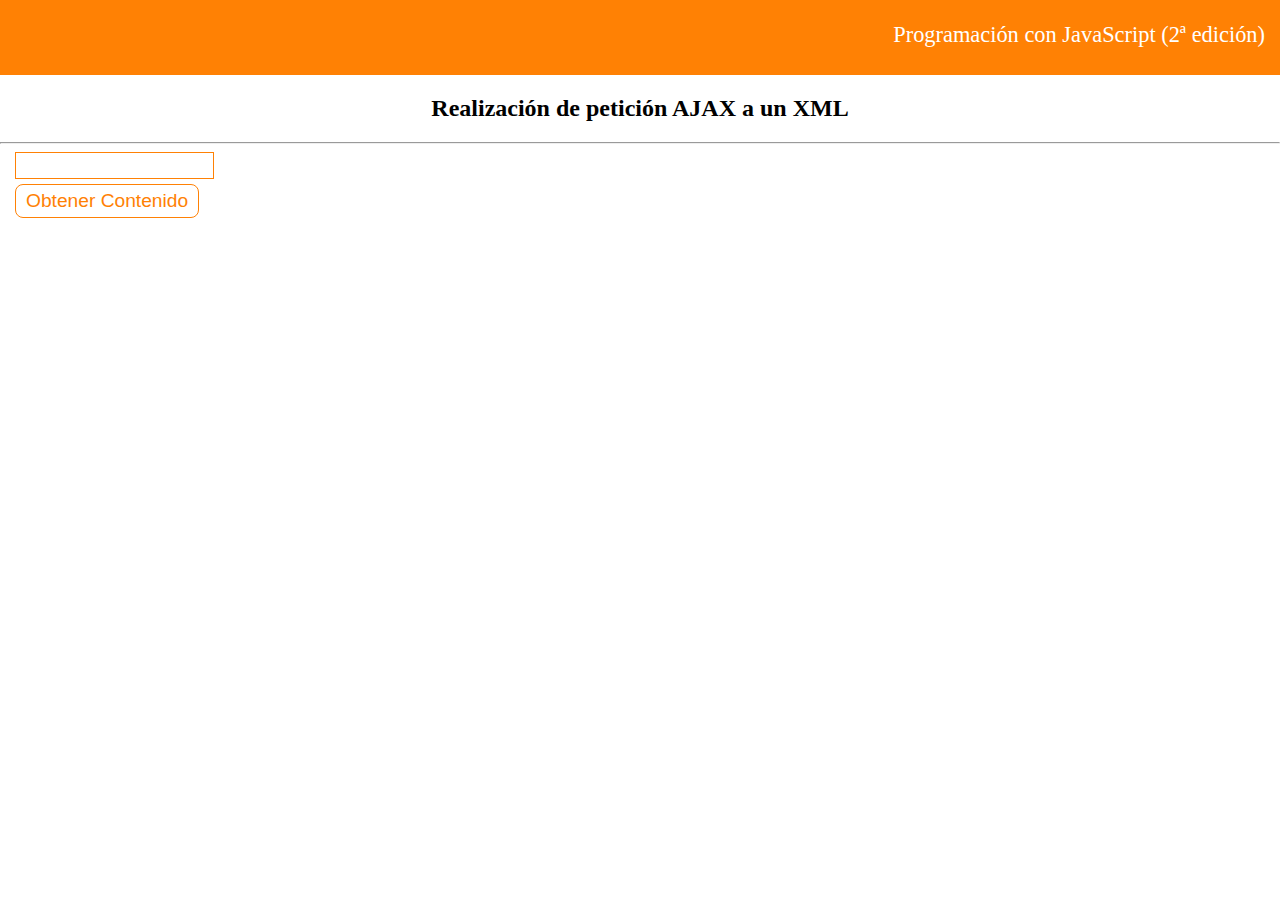
==== 02_ajax/index.html @ 63560823 "02 "Realización de petición AJAX a un XML" completado" ====
<!doctype <!DOCTYPE html>
<html>

<head>
    <meta charset="utf-8" />
    <meta http-equiv="X-UA-Compatible" content="IE=edge">
    <title>Page Title</title>
    <meta name="viewport" content="width=device-width, initial-scale=1">
    <link rel="stylesheet" type="text/css" media="screen" href="css/stilo.css" />
</head>

<body>
    <div class="navegacion">
        <p class="nav-titulo">Programación con JavaScript (2ª edición)</p>
    </div>
    <h2>Realización de petición AJAX a un XML</h2>
    <hr>

    <form onsubmit="return false">
        <div>
            <input id="respuesta">
        </div>
        <button type="submit" class="boton" id="obtener_contenido">Obtener Contenido</button>
    </form>
    <script src="js/ejemploXML.js"></script>
</body>

</html>
---- 02_ajax/css/stilo.css ----
body, html {
    width: 100%;
    margin: 0;
    font-family: Georgia, 'Times New Roman', Times, serif;
}

.navegacion {
    position: relative;
    background-color: #ff8104;
    height: 75px;
}

.nav-titulo {
    color: #fff;
    font-size: 1.4rem;
    font-weight: 500;
    position: absolute;
    right: 0;
    margin-right: 15px;
}

h2 {
    text-align: center;
}

form {
    margin-left: 15px;
}

.boton {
    margin-top: 5px;
    padding: 5 10 5 10;
    cursor: pointer;
    border: 1px solid #ff8104;
    border-radius: 8px;
    background-color: transparent;
    color: #ff8104;
    font-size: 1.2rem;
}

.boton:hover {
    background-color: #ff8104;
    color: #ffffff;
}

input {
    padding: 5 10 5 10;
    border: solid 1px #ff8104;
}
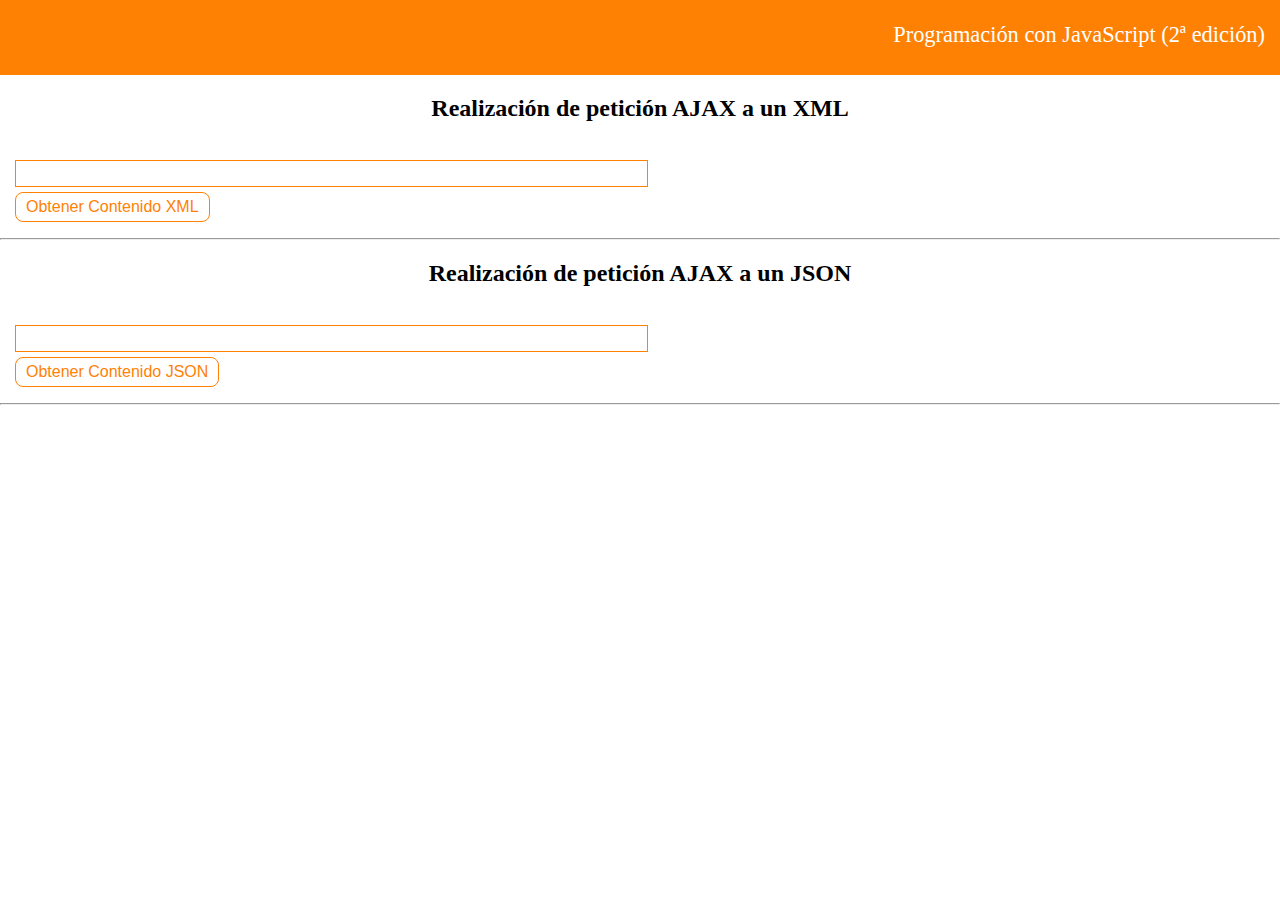
==== commit 67594154: "03 "Realización de petición AJAX a un JSON" completado" ====
--- a/02_ajax/index.html
+++ b/02_ajax/index.html
@@ -13,16 +13,31 @@
     <div class="navegacion">
         <p class="nav-titulo">Programación con JavaScript (2ª edición)</p>
     </div>
+    <!--Ajax y XML-->
     <h2>Realización de petición AJAX a un XML</h2>
+    <br>
+    <form onsubmit="return false">
+        <div>
+            <input id="respuesta_xml">
+        </div>
+        <button type="submit" class="boton" id="obtener_xml_contenido">Obtener Contenido  XML</button>
+    </form>
+    <hr>
+    <!--Ajax y JSON-->
+    <h2>Realización de petición AJAX a un JSON</h2>
+    <br>
+    <form onsubmit="return false">
+        <div>
+            <input id="respuesta_json">
+        </div>
+        <button type="submit" class="boton" id="obtener_json_contenido">Obtener Contenido  JSON</button>
+    </form>
     <hr>
 
-    <form onsubmit="return false">
-        <div>
-            <input id="respuesta">
-        </div>
-        <button type="submit" class="boton" id="obtener_contenido">Obtener Contenido</button>
-    </form>
     <script src="js/ejemploXML.js"></script>
+  
+    <script src="js/ejemploJSON.js"></script>
+
 </body>
 
 </html>--- a/02_ajax/css/stilo.css
+++ b/02_ajax/css/stilo.css
@@ -35,7 +35,7 @@
     border-radius: 8px;
     background-color: transparent;
     color: #ff8104;
-    font-size: 1.2rem;
+    font-size: 1rem;
 }
 
 .boton:hover {
@@ -44,6 +44,7 @@
 }
 
 input {
+    width: 50%;
     padding: 5 10 5 10;
     border: solid 1px #ff8104;
 }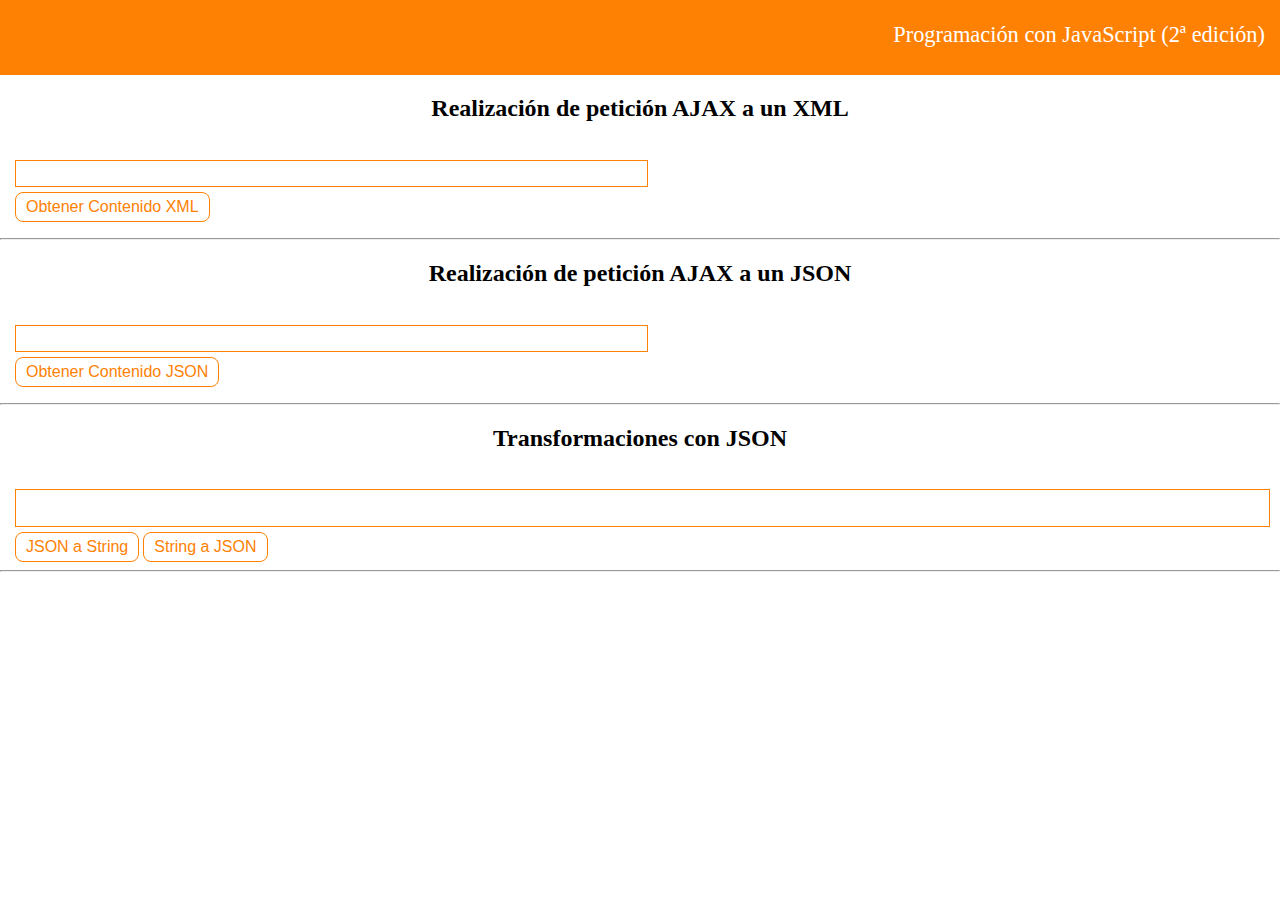
==== commit 74da2c2b: "04 "Transformaciones con JSON" completado" ====
--- a/02_ajax/index.html
+++ b/02_ajax/index.html
@@ -20,7 +20,7 @@
         <div>
             <input id="respuesta_xml">
         </div>
-        <button type="submit" class="boton" id="obtener_xml_contenido">Obtener Contenido  XML</button>
+        <button type="submit" class="boton" id="obtener_xml_contenido">Obtener Contenido XML</button>
     </form>
     <hr>
     <!--Ajax y JSON-->
@@ -30,13 +30,27 @@
         <div>
             <input id="respuesta_json">
         </div>
-        <button type="submit" class="boton" id="obtener_json_contenido">Obtener Contenido  JSON</button>
+        <button type="submit" class="boton" id="obtener_json_contenido">Obtener Contenido JSON</button>
     </form>
+    <hr>
+    <!--Transformaciones con JSON-->
+    <h2>Transformaciones con JSON
+    </h2>
+    <br>
+
+    <div class="campo_transformacion">
+        <div>
+            <p id="respuesta_transformacion"></p>
+        </div>
+        <button type="button" class="boton" id="btn_json_a_string">JSON a String</button>
+        <button type="button" class="boton" id="btn_string_a_json">String a JSON</button>
+    </div>
     <hr>
 
     <script src="js/ejemploXML.js"></script>
-  
     <script src="js/ejemploJSON.js"></script>
+    <script src="js/transformaciones.js"></script>
+
 
 </body>
 
--- a/02_ajax/css/stilo.css
+++ b/02_ajax/css/stilo.css
@@ -47,4 +47,12 @@
     width: 50%;
     padding: 5 10 5 10;
     border: solid 1px #ff8104;
-}+}
+.campo_transformacion{
+    margin-left: 15px;
+}
+.campo_transformacion div{
+    border: 1px solid #ff8104;
+    margin-right:10px;
+    padding: 10px;
+}
